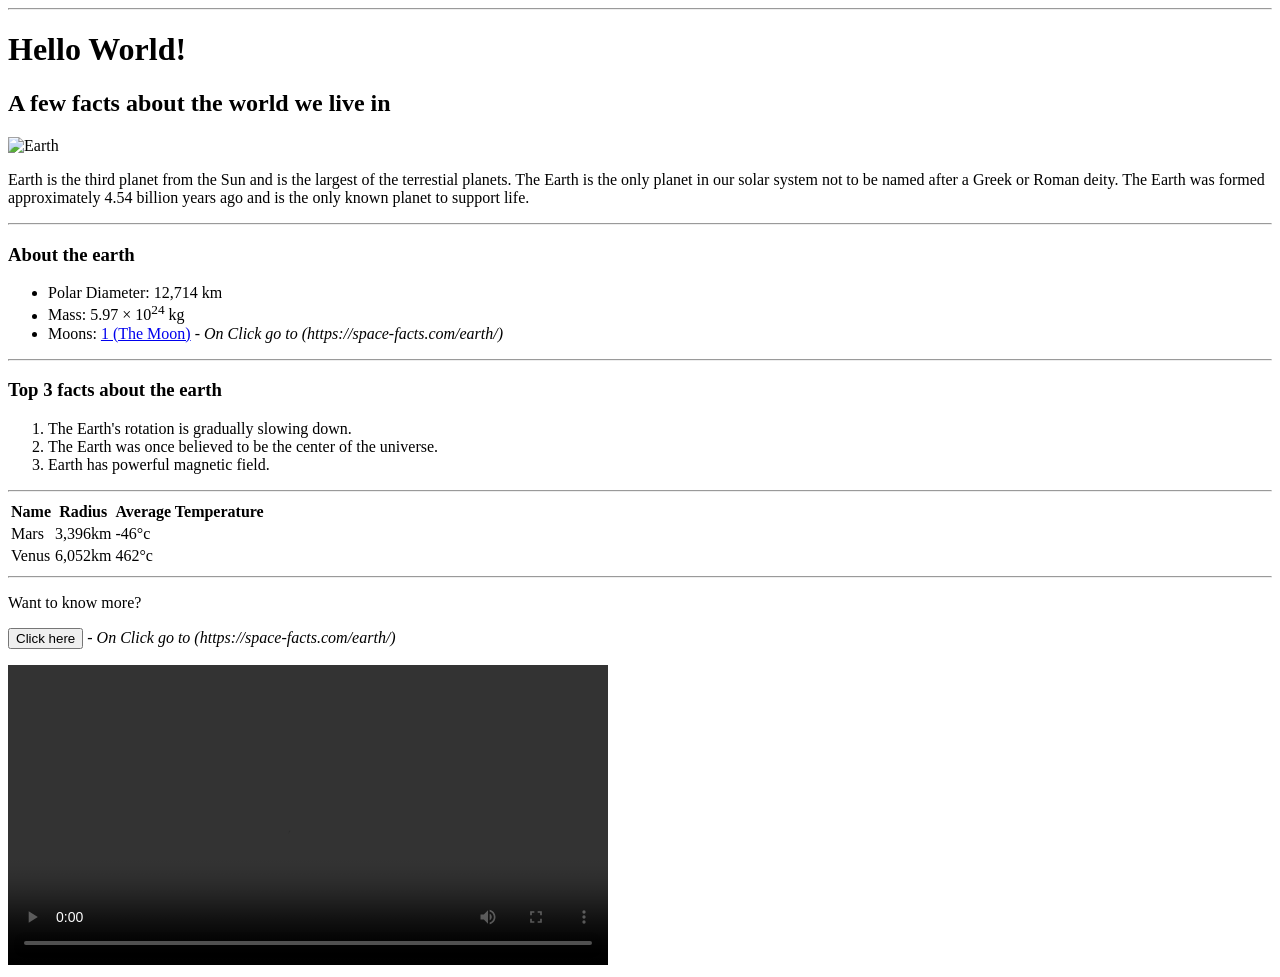
==== latihan/lab2.html @ 0fac356f "first commit" ====
<!DOCTYPE html>
<html lang="en">
    <head>
        <meta charset="UTF-8">
        <meta name="viewport" content="width=device-width, initial-scale=1.0">
        <title>Form Validasi HTML5</title>
    </head>
    <hr>
        <h1>Hello World!</h1>
        <h2>A few facts about the world we live in</h2>
        
        <img src="C:\Users\farre\OneDrive\Dokumen\season 5\web dev\latihan\earth.jpeg" alt="Earth" width="400" height="400">
        
        <p>
            Earth is the third planet from the Sun and is the largest of the terrestial planets.
            The Earth is the only planet in our solar system not to be named after a Greek or Roman deity.
            The Earth was formed approximately 4.54 billion years ago and is the only known planet to support life.
        </p>
        
        <hr>
        
        <h3>About the earth</h3>
        
        <ul>
            <li>Polar Diameter: 12,714 km</li>
            <li>Mass: 5.97 &times; 10<sup>24</sup> kg</li>
            <li>Moons: <a href="https://space-facts.com/the-moon/">1 (The Moon)</a><i> - On Click go to (https://space-facts.com/earth/)</i></li>
        </ul>
        
        <hr>
        
        <h3>Top 3 facts about the earth</h3>
        
        <ol>
            <li>The Earth's rotation is gradually slowing down.</li>
            <li>The Earth was once believed to be the center of the universe.</li>
            <li>Earth has powerful magnetic field.</li>
        </ol>
        
        <hr>
        <table>
            <tr>
                <th>Name</th>
                <th>Radius</th>
                <th>Average Temperature</th>
            </tr>
            
            <tr>
                <td>Mars</td>
                <td>3,396km</td>
                <td>-46°c</td>
            </tr>

            <tr>
                <td>Venus</td>
                <td>6,052km</td>
                <td>462°c</td>
            </tr>

            </table>
            
            <hr>

            <p>Want to know more?</p>
        
            <p>
                <button onclick="window.location.href='https://space-facts.com/earth/'">Click here</button>
                <i>- On Click go to (https://space-facts.com/earth/)</i>
            </p>

            <video width="600" controls>
            <source src="C:\Users\farre\OneDrive\Dokumen\season 5\web dev\latihan\earth.mp4" type="video/mp4">
            Browser Anda tidak mendukung tag video.
            </video>

    </body>
</html>
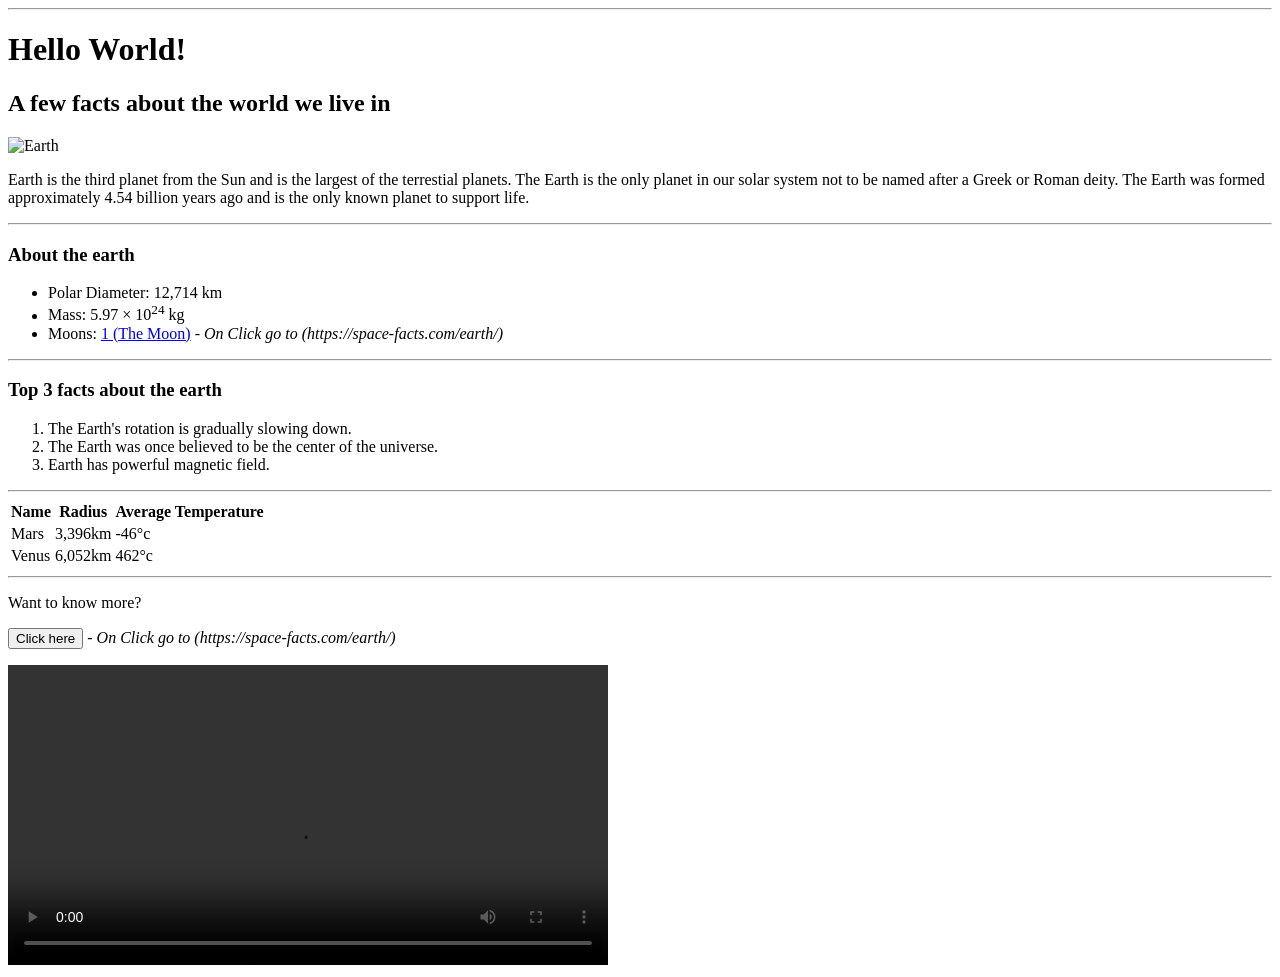
==== commit 275d579f: "..." ====
--- a/latihan/lab2.html
+++ b/latihan/lab2.html
@@ -70,7 +70,6 @@
 
             <video width="600" controls>
             <source src="C:\Users\farre\OneDrive\Dokumen\season 5\web dev\latihan\earth.mp4" type="video/mp4">
-            Browser Anda tidak mendukung tag video.
             </video>
 
     </body>
